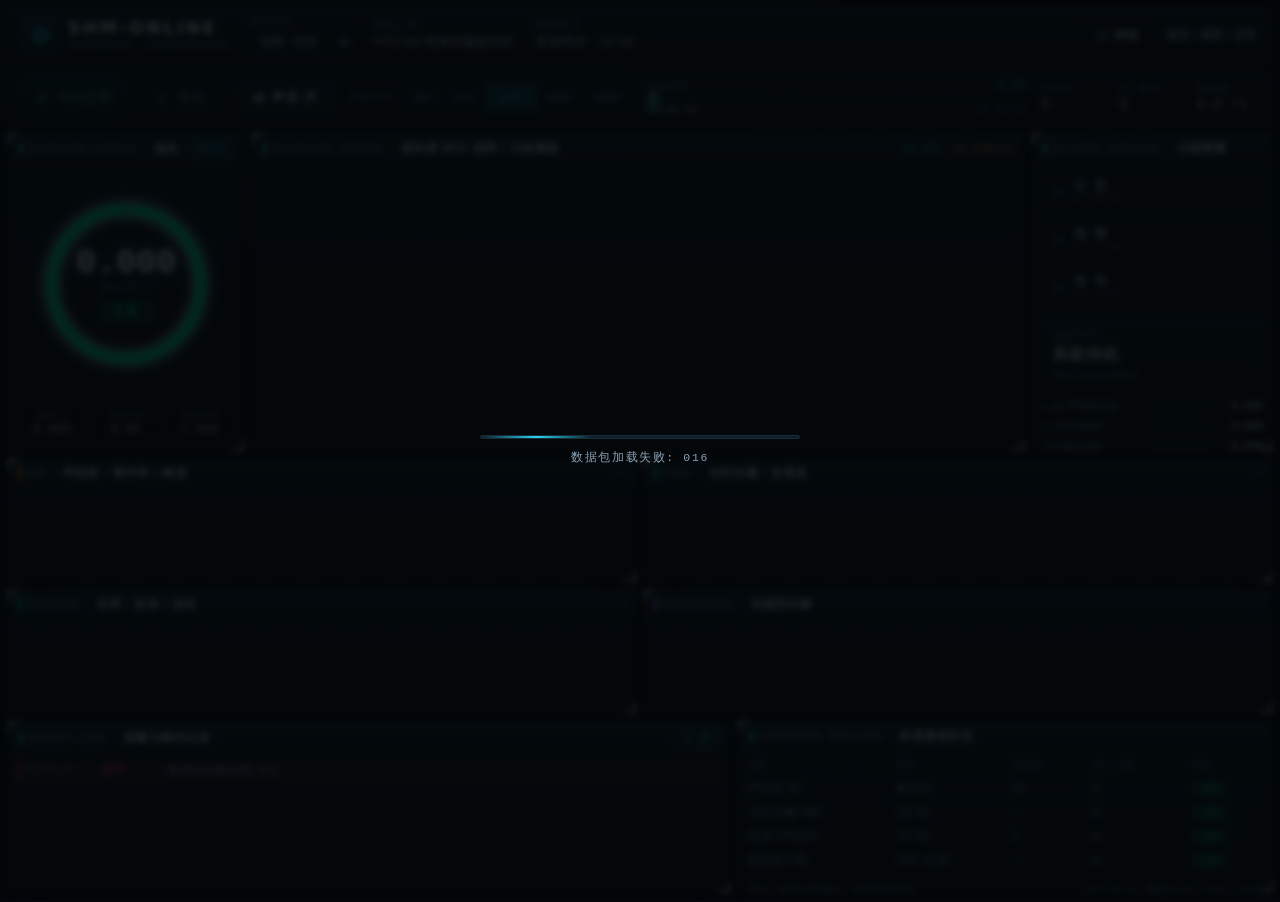
==== dashboard/index.html @ 96662de0 "update" ====
<!DOCTYPE html>
<html lang="zh-CN">
<head>
<meta charset="UTF-8">
<meta name="viewport" content="width=device-width, initial-scale=1.0">
<title>SHM-ONLINE · 疲劳机多源在线损伤监测平台</title>
<link rel="stylesheet" href="assets/dashboard.css">
</head>
<body>
<div class="app">

  <!-- ======================= 顶栏 ======================= -->
  <header class="topbar">
    <div class="brand">
      <div class="brand-mark"><span></span></div>
      <div class="brand-text">
        <b>SHM-ONLINE</b>
        <i>结构健康监测 · 在线损伤评估系统</i>
      </div>
    </div>

    <div class="topbar-center">
      <div class="equip">
        <label>被测试件</label>
        <select id="gidSel"></select>
      </div>
      <div class="equip">
        <label>试验台架</label>
        <div class="equip-val">HYD-04 电液伺服疲劳机</div>
      </div>
      <div class="equip">
        <label>采集模式</label>
        <div class="equip-val">多源同步 · 10&nbsp;Hz</div>
      </div>
    </div>

    <div class="topbar-right">
      <div class="sys-state" id="sysState">
        <span class="dot"></span><b id="sysStateText">待机</b>
      </div>
      <div class="clock" id="clock">--:--:--</div>
    </div>
  </header>

  <!-- ======================= 控制条 ======================= -->
  <div class="controlbar">
    <button id="btnRun" class="btn btn-run" disabled>
      <span class="ico ico-run"></span><b>开始监测</b>
    </button>
    <button id="btnReset" class="btn btn-ghost" disabled>
      <span class="ico ico-reset"></span>复位
    </button>
    <button id="btnSound" class="btn btn-ghost" title="报警提示音">
      <span class="ico ico-snd"></span><b id="sndText">声音 开</b>
    </button>

    <div class="speed">
      <label>回放倍率</label>
      <div class="seg" id="speedSeg">
        <button data-sp="30">30×</button>
        <button data-sp="60">60×</button>
        <button data-sp="120" class="on">120×</button>
        <button data-sp="300">300×</button>
        <button data-sp="600">600×</button>
      </div>
    </div>

    <div class="timeline">
      <div class="tl-head">
        <span>试验进程</span>
        <b id="tlPct">0.0%</b>
      </div>
      <input id="seek" type="range" min="0" max="1000" value="0" step="1" disabled>
      <div class="tl-foot">
        <span id="tNow">00:00:00</span>
        <span id="tTotal">/ 00:00:00</span>
      </div>
    </div>

    <div class="readouts">
      <div class="ro"><label>采样点</label><b id="roIdx">0</b></div>
      <div class="ro"><label>AE 事件</label><b id="roAe">0</b></div>
      <div class="ro"><label>数据帧</label><b id="roRate">0.0 /s</b></div>
    </div>
  </div>

  <!-- ======================= 主区 ======================= -->
  <main class="mainrow">

    <!-- 损伤度仪表 -->
    <section class="panel gauge-panel">
      <div class="phead">
        <div class="ptitle"><i></i>DAMAGE INDEX<b>损伤度 D(t)</b></div>
        <div class="ptag" id="gaugeTag">IDLE</div>
      </div>
      <div class="gauge-wrap">
        <svg class="gauge" viewBox="0 0 200 200">
          <circle class="g-ticks" cx="100" cy="100" r="90"></circle>
          <circle class="g-bg" cx="100" cy="100" r="76"></circle>
          <circle class="g-fg" id="gaugeArc" cx="100" cy="100" r="76"
                  transform="rotate(-90 100 100)"></circle>
          <circle class="g-mark" id="gaugeMark25" cx="100" cy="100" r="76"
                  transform="rotate(-90 100 100)"></circle>
          <circle class="g-mark" id="gaugeMark55" cx="100" cy="100" r="76"
                  transform="rotate(-90 100 100)"></circle>
          <circle class="g-mark" id="gaugeMark85" cx="100" cy="100" r="76"
                  transform="rotate(-90 100 100)"></circle>
        </svg>
        <div class="gauge-mid">
          <div class="g-val" id="dVal">0.000</div>
          <div class="g-unit">损伤度 D</div>
          <div class="g-badge" id="dBadge">正常</div>
        </div>
      </div>
      <div class="gauge-foot">
        <div class="gf"><label>峰值 D</label><b id="dMax">0.000</b></div>
        <div class="gf"><label>寿命进度</label><b id="dLife">0.0%</b></div>
        <div class="gf"><label>剩余裕度</label><b id="dMargin">1.000</b></div>
      </div>
    </section>

    <!-- 主趋势 -->
    <section class="panel trend-panel">
      <div class="phead">
        <div class="ptitle"><i></i>DAMAGE TREND<b>损伤度 D(t) 趋势 / 分级阈值</b></div>
        <div class="legend">
          <span class="lg lg-d"><i></i>D(t)</span>
          <span class="lg lg-r"><i></i>证据 risk</span>
          <span class="lg lg-b2" id="lgB2" style="display:none"><i></i>b2 扩展参考</span>
          <span class="lg lg-b3" id="lgB3" style="display:none"><i></i>b3 断裂锚</span>
        </div>
      </div>
      <canvas id="cvTrend"></canvas>
    </section>

    <!-- 分级预警 -->
    <section class="panel level-panel">
      <div class="phead">
        <div class="ptitle"><i></i>ALARM STAGES<b>分级预警</b></div>
      </div>
      <div class="lamps">
        <div class="lamp" data-lv="1">
          <span class="lp lp1"></span>
          <div class="lt"><b>注 意</b><i>D ≥ 0.25</i></div>
          <div class="lv-time" id="tLv1">--</div>
        </div>
        <div class="lamp" data-lv="2">
          <span class="lp lp2"></span>
          <div class="lt"><b>预 警</b><i>D ≥ 0.55</i></div>
          <div class="lv-time" id="tLv2">--</div>
        </div>
        <div class="lamp" data-lv="3">
          <span class="lp lp3"></span>
          <div class="lt"><b>临 危</b><i>D ≥ 0.85</i></div>
          <div class="lv-time" id="tLv3">--</div>
        </div>
      </div>
      <div class="verdict">
        <label>综合判定</label>
        <div class="verdict-val" id="verdict">系统待机</div>
        <div class="verdict-sub" id="verdictSub">等待开始监测指令</div>
      </div>
      <div class="bars">
        <div class="bar-row">
          <span>e_ae 声发射证据</span>
          <div class="bar"><i id="barAE"></i></div><b id="valAE">0.000</b>
        </div>
        <div class="bar-row">
          <span>e_st 应变辅证</span>
          <div class="bar"><i id="barST" class="warn"></i></div><b id="valST">0.000</b>
        </div>
        <div class="bar-row">
          <span>risk 融合风险</span>
          <div class="bar"><i id="barRK" class="risk"></i></div><b id="valRK">0.000</b>
        </div>
      </div>
    </section>
  </main>

  <!-- ======================= 多源子面板 ======================= -->
  <section class="subrow">
    <div class="panel chan">
      <div class="phead">
        <div class="ptitle"><i class="c-ae"></i>AE<b>声发射 · 事件率 / 峰值</b></div>
        <div class="chan-val" id="vAE">—</div>
      </div>
      <canvas id="cvAE"></canvas>
    </div>
    <div class="panel chan">
      <div class="phead">
        <div class="ptitle"><i class="c-fo"></i>FBG<b>光纤光栅 · 多通道</b></div>
        <div class="chan-val" id="vFO">—</div>
      </div>
      <canvas id="cvFO"></canvas>
    </div>
    <div class="panel chan">
      <div class="phead">
        <div class="ptitle"><i class="c-st"></i>STRAIN<b>应变 · 波形 / 波动</b></div>
        <div class="chan-val" id="vST">—</div>
      </div>
      <canvas id="cvST"></canvas>
    </div>
    <div class="panel chan">
      <div class="phead">
        <div class="ptitle"><i class="c-ev"></i>EVIDENCE<b>证据层分解</b></div>
        <div class="chan-val" id="vEV">—</div>
      </div>
      <canvas id="cvEV"></canvas>
    </div>
  </section>

  <!-- ======================= 底栏 ======================= -->
  <section class="bottomrow">
    <div class="panel log-panel">
      <div class="phead">
        <div class="ptitle"><i></i>EVENT LOG<b>报警与事件记录</b></div>
        <div class="ptag" id="logCount">0 条</div>
      </div>
      <div class="log-list" id="logList">
        <div class="log-empty">— 暂无记录 —</div>
      </div>
    </div>

    <div class="panel health-panel">
      <div class="phead">
        <div class="ptitle"><i></i>CHANNEL HEALTH<b>多源通道状态</b></div>
      </div>
      <table class="health">
        <thead>
          <tr><th>通道</th><th>采样</th><th>通道数</th><th>累计点数</th><th>状态</th></tr>
        </thead>
        <tbody>
          <tr id="hAE"><td>声发射 AE</td><td>事件流</td><td>25</td><td class="n" id="hAEn">0</td>
              <td><span class="st ok">在线</span></td></tr>
          <tr id="hFO"><td>光纤光栅 FBG</td><td>10 Hz</td><td id="hFOc">—</td><td class="n" id="hFOn">0</td>
              <td><span class="st ok" id="hFOs">在线</span></td></tr>
          <tr id="hST"><td>应变 STRAIN</td><td>10 Hz</td><td>1</td><td class="n" id="hSTn">0</td>
              <td><span class="st ok">在线</span></td></tr>
          <tr id="hDI"><td>损伤度引擎</td><td>500 点/块</td><td>—</td><td class="n" id="hDIn">0</td>
              <td><span class="st ok" id="hDIs">在线</span></td></tr>
        </tbody>
      </table>
      <div class="health-foot">
        <span>算法：多源证据融合 · 在线因果流式</span>
        <span id="algoInfo">D ∈ [0,1] · 阈值 0.25 / 0.55 / 0.85</span>
      </div>
    </div>
  </section>

  <div class="boot" id="boot">
    <div class="boot-box">
      <div class="boot-bar"><i></i></div>
      <div class="boot-text" id="bootText">正在加载数据包 …</div>
    </div>
  </div>
</div>

<script src="data/index.js"></script>
<script src="assets/dashboard.js"></script>
</body>
</html>
---- dashboard/assets/dashboard.css ----
/* ============================================================
   SHM-ONLINE · 疲劳机多源在线损伤监测看板
   工业化深色主题  (纯自研 CSS, 无外部依赖)
   ============================================================ */

:root{
  --bg0:#05080c;
  --bg1:#0a1017;
  --panel:#0c151d;
  --panel2:#0a1119;
  --line:#1a2b3a;
  --line2:#132029;
  --txt:#c6d6e2;
  --txt2:#8ba3b7;
  --dim:#5b7288;
  --cyan:#25d4f0;
  --blue:#2f7fe0;
  --ok:#00e39a;
  --notice:#ffc93c;
  --warn:#ff8a1f;
  --crit:#ff3b47;
  --mono:"Cascadia Mono","Consolas","SFMono-Regular",ui-monospace,monospace;
}

*{box-sizing:border-box;margin:0;padding:0}
html,body{height:100%}
body{
  background:var(--bg0);
  color:var(--txt);
  font-family:"Segoe UI","Microsoft YaHei",system-ui,sans-serif;
  font-size:13px;
  overflow:hidden;
  -webkit-font-smoothing:antialiased;
}
.app{
  position:relative;height:100vh;width:100vw;
  padding:8px;gap:8px;
  display:grid;
  grid-template-rows:auto auto minmax(210px,1.15fr) minmax(150px,0.92fr) minmax(112px,0.62fr);
  background:
    radial-gradient(1200px 600px at 20% -10%, rgba(37,212,240,.07), transparent 60%),
    radial-gradient(900px 500px at 100% 110%, rgba(47,127,224,.07), transparent 60%),
    linear-gradient(180deg,#06090d 0%, #04070a 100%);
}
.app::before{
  content:"";position:absolute;inset:0;pointer-events:none;z-index:0;
  background-image:linear-gradient(rgba(37,212,240,.028) 1px,transparent 1px),
                   linear-gradient(90deg,rgba(37,212,240,.028) 1px,transparent 1px);
  background-size:44px 44px;
  mask-image:radial-gradient(circle at 50% 40%,#000 40%,transparent 100%);
}
.app > *{position:relative;z-index:1}

/* ===================== 通用面板 ===================== */
.panel{
  position:relative;
  background:linear-gradient(180deg, rgba(14,24,33,.94), rgba(9,16,22,.94));
  border:1px solid var(--line);
  border-radius:3px;
  display:flex;flex-direction:column;
  min-height:0;min-width:0;
  box-shadow:0 0 0 1px rgba(0,0,0,.5) inset, 0 6px 18px -12px rgba(0,0,0,.9);
}
.panel::before,.panel::after{
  content:"";position:absolute;width:9px;height:9px;pointer-events:none;
  border-color:rgba(37,212,240,.55);
}
.panel::before{top:-1px;left:-1px;border-top:2px solid;border-left:2px solid}
.panel::after{bottom:-1px;right:-1px;border-bottom:2px solid;border-right:2px solid}

.phead{
  flex:0 0 auto;display:flex;align-items:center;gap:10px;
  padding:7px 10px 6px;
  border-bottom:1px solid var(--line2);
  background:linear-gradient(180deg, rgba(37,212,240,.055), transparent);
}
.ptitle{display:flex;align-items:center;gap:7px;font-size:10.5px;letter-spacing:.13em;
  color:var(--dim);text-transform:uppercase;font-weight:600;white-space:nowrap;overflow:hidden}
.ptitle b{color:var(--txt);font-weight:600;letter-spacing:.02em;text-transform:none;font-size:11.5px;
  border-left:1px solid var(--line);padding-left:7px;margin-left:2px}
.ptitle i{width:3px;height:12px;background:var(--cyan);box-shadow:0 0 8px var(--cyan);flex:0 0 auto}
.ptitle i.c-ae{background:#ff8a1f;box-shadow:0 0 8px #ff8a1f}
.ptitle i.c-fo{background:#25d4f0;box-shadow:0 0 8px #25d4f0}
.ptitle i.c-st{background:#00e39a;box-shadow:0 0 8px #00e39a}
.ptitle i.c-ev{background:#b07cff;box-shadow:0 0 8px #b07cff}
.ptag{
  margin-left:auto;font-family:var(--mono);font-size:10px;letter-spacing:.1em;
  color:var(--cyan);border:1px solid rgba(37,212,240,.35);
  background:rgba(37,212,240,.07);padding:1.5px 7px;border-radius:2px;white-space:nowrap;
}

/* ===================== 顶栏 ===================== */
.topbar{
  display:flex;align-items:center;gap:18px;
  padding:0 14px;height:54px;
  background:linear-gradient(180deg, rgba(16,28,38,.96), rgba(8,14,20,.96));
  border:1px solid var(--line);border-radius:3px;
  box-shadow:0 1px 0 rgba(37,212,240,.13) inset;
}
.brand{display:flex;align-items:center;gap:11px;flex:0 0 auto}
.brand-mark{
  width:34px;height:34px;border:1px solid rgba(37,212,240,.45);border-radius:3px;
  display:grid;place-items:center;position:relative;
  background:radial-gradient(circle at 50% 50%, rgba(37,212,240,.22), transparent 70%);
}
.brand-mark span{
  width:13px;height:13px;border:2px solid var(--cyan);border-radius:50%;
  box-shadow:0 0 10px var(--cyan);animation:pulse 2.4s ease-in-out infinite;
}
@keyframes pulse{0%,100%{opacity:1;transform:scale(1)}50%{opacity:.45;transform:scale(.82)}}
.brand-text{display:flex;flex-direction:column;line-height:1.25}
.brand-text b{font-size:17px;letter-spacing:.16em;color:#eaf6ff;font-weight:600}
.brand-text i{font-style:normal;font-size:10px;letter-spacing:.08em;color:var(--dim)}

.topbar-center{display:flex;gap:20px;align-items:center;flex:1;min-width:0;overflow:hidden}
.equip{display:flex;flex-direction:column;gap:2px;min-width:0}
.equip label{font-size:9.5px;letter-spacing:.12em;color:var(--dim);text-transform:uppercase}
.equip-val{font-size:12.5px;color:var(--txt);white-space:nowrap}
#gidSel{
  background:#0b1620;color:#eaf6ff;border:1px solid var(--line);
  font-family:var(--mono);font-size:13px;padding:3px 6px;border-radius:2px;outline:none;min-width:104px;
}
#gidSel:focus{border-color:var(--cyan);box-shadow:0 0 0 2px rgba(37,212,240,.14)}

.topbar-right{margin-left:auto;display:flex;align-items:center;gap:16px;flex:0 0 auto}
.sys-state{display:flex;align-items:center;gap:7px;font-size:12px;color:var(--txt2);
  border:1px solid var(--line);padding:4px 11px;border-radius:2px;background:rgba(0,0,0,.25)}
.sys-state .dot{width:9px;height:9px;border-radius:50%;background:#4a5b6a;box-shadow:0 0 7px #4a5b6a}
.sys-state b{color:var(--txt);letter-spacing:.04em}
.sys-state.run .dot{background:var(--ok);box-shadow:0 0 9px var(--ok);animation:pulse 1.5s infinite}
.sys-state.run b{color:var(--ok)}
.sys-state.pause .dot{background:var(--notice);box-shadow:0 0 9px var(--notice)}
.sys-state.pause b{color:var(--notice)}
.sys-state.alarm .dot{background:var(--crit);box-shadow:0 0 10px var(--crit);animation:pulse .7s infinite}
.sys-state.alarm b{color:var(--crit)}
.clock{font-family:var(--mono);font-size:17px;color:#dff2ff;letter-spacing:.06em;
  text-shadow:0 0 12px rgba(37,212,240,.35)}

/* ===================== 控制条 ===================== */
.controlbar{
  display:flex;align-items:center;gap:14px;
  padding:8px 12px;
  background:linear-gradient(180deg, rgba(13,22,30,.95), rgba(8,14,20,.95));
  border:1px solid var(--line);border-radius:3px;
}
.btn{
  display:flex;align-items:center;gap:8px;
  padding:8px 16px;border-radius:3px;cursor:pointer;
  font-family:inherit;font-size:13px;font-weight:600;letter-spacing:.04em;
  border:1px solid var(--line);background:#101c26;color:var(--txt);
  transition:.15s;white-space:nowrap;
}
.btn:disabled{opacity:.42;cursor:not-allowed}
.btn:not(:disabled):hover{background:#162633;border-color:#2b4a5e}
.btn-run{background:linear-gradient(180deg,#0c3a33,#08251f);border-color:#0e7a63;color:#7effd9;
  box-shadow:0 0 14px -4px rgba(0,227,154,.5)}
.btn-run:not(:disabled):hover{background:linear-gradient(180deg,#0f4c42,#0a2f28);border-color:#16a184}
.btn-run.playing{background:linear-gradient(180deg,#4a2c06,#2b1904);border-color:#c96b0a;color:#ffc98a;
  box-shadow:0 0 14px -4px rgba(255,138,31,.6)}
.ico{width:11px;height:12px;display:block;position:relative;flex:0 0 auto}
.ico-run::before{content:"";position:absolute;left:1px;top:0;
  border-left:10px solid currentColor;border-top:6px solid transparent;border-bottom:6px solid transparent}
.btn-run.playing .ico-run::before{
  border:none;left:1px;top:0;width:3.5px;height:12px;background:currentColor;box-shadow:5px 0 0 currentColor}
.ico-reset::before{content:"";position:absolute;inset:0;border:2px solid currentColor;border-radius:50%;
  border-right-color:transparent}
.ico-snd::before{content:"";position:absolute;left:0;top:3px;width:4px;height:6px;background:currentColor}
.ico-snd::after{content:"";position:absolute;left:4px;top:0;border-right:6px solid currentColor;
  border-top:6px solid transparent;border-bottom:6px solid transparent}

.speed{display:flex;align-items:center;gap:9px}
.speed label{font-size:10px;letter-spacing:.12em;color:var(--dim);text-transform:uppercase}
.seg{display:flex;border:1px solid var(--line);border-radius:3px;overflow:hidden}
.seg button{
  background:#0c1620;color:var(--txt2);border:none;border-right:1px solid var(--line2);
  font-family:var(--mono);font-size:11.5px;padding:6px 10px;cursor:pointer;transition:.12s;
}
.seg button:last-child{border-right:none}
.seg button:hover{background:#16242f;color:var(--txt)}
.seg button.on{background:rgba(37,212,240,.16);color:var(--cyan);box-shadow:0 0 10px -3px var(--cyan) inset}

.timeline{flex:1;min-width:160px;display:flex;flex-direction:column;gap:3px}
.tl-head,.tl-foot{display:flex;justify-content:space-between;font-size:10px;color:var(--dim);
  letter-spacing:.08em;text-transform:uppercase}
.tl-head b{font-family:var(--mono);color:var(--cyan);font-size:11px}
.tl-foot span{font-family:var(--mono);letter-spacing:.04em}
.tl-foot #tNow{color:var(--txt)}
#seek{
  -webkit-appearance:none;appearance:none;width:100%;height:6px;border-radius:3px;outline:none;
  background:linear-gradient(90deg,var(--cyan) 0%,var(--cyan) 0%,#132029 0%,#132029 100%);
  cursor:pointer;
}
#seek:disabled{cursor:not-allowed;opacity:.5}
#seek::-webkit-slider-thumb{
  -webkit-appearance:none;width:13px;height:17px;border-radius:2px;
  background:linear-gradient(180deg,#9fe9f8,#25d4f0);border:1px solid #0b1a22;
  box-shadow:0 0 9px rgba(37,212,240,.75);cursor:pointer;
}
#seek::-moz-range-thumb{width:12px;height:16px;border-radius:2px;background:#25d4f0;border:1px solid #0b1a22}

.readouts{display:flex;gap:16px;flex:0 0 auto}
.ro{display:flex;flex-direction:column;gap:1px;min-width:62px}
.ro label{font-size:9.5px;letter-spacing:.11em;color:var(--dim);text-transform:uppercase}
.ro b{font-family:var(--mono);font-size:14px;color:var(--txt);font-weight:500}

/* ===================== 主区 ===================== */
.mainrow{display:grid;grid-template-columns:274px minmax(0,1fr) 268px;gap:8px;min-height:0}

/* --- 仪表 --- */
.gauge-panel{padding-bottom:8px}
.gauge-wrap{position:relative;flex:1;display:grid;place-items:center;min-height:0;padding:4px 10px}
.gauge{width:100%;height:100%;max-height:196px;overflow:visible}
.g-ticks{fill:none;stroke:rgba(37,212,240,.22);stroke-width:5;stroke-dasharray:2 7}
.g-bg{fill:none;stroke:#122029;stroke-width:13}
.g-fg{fill:none;stroke:var(--ok);stroke-width:13;stroke-linecap:butt;
  transition:stroke .3s, stroke-dashoffset .18s linear;
  filter:drop-shadow(0 0 6px currentColor)}
.g-mark{fill:none;stroke:#5b7288;stroke-width:17;stroke-dasharray:1.6 477.5}
.gauge-mid{position:absolute;display:flex;flex-direction:column;align-items:center;gap:1px}
.g-val{font-family:var(--mono);font-size:41px;line-height:1;color:#eafcff;font-weight:600;
  text-shadow:0 0 22px rgba(37,212,240,.45);letter-spacing:-.01em}
.g-unit{font-size:10px;letter-spacing:.2em;color:var(--dim);text-transform:uppercase}
.g-badge{
  margin-top:5px;font-size:11.5px;letter-spacing:.16em;padding:2px 12px;border-radius:2px;
  border:1px solid rgba(0,227,154,.5);color:var(--ok);background:rgba(0,227,154,.1);font-weight:600;
}
.gauge-foot{display:grid;grid-template-columns:repeat(3,1fr);gap:4px;padding:0 8px}
.gf{display:flex;flex-direction:column;align-items:center;gap:1px;
  border:1px solid var(--line2);border-radius:2px;padding:4px 2px;background:rgba(0,0,0,.22)}
.gf label{font-size:9px;letter-spacing:.08em;color:var(--dim)}
.gf b{font-family:var(--mono);font-size:12.5px;color:var(--txt);font-weight:500}

/* --- 趋势 --- */
.trend-panel{min-width:0}
#cvTrend{flex:1;width:100%;min-height:0;display:block}
.legend{margin-left:auto;display:flex;gap:11px;flex-wrap:wrap}
.lg{display:flex;align-items:center;gap:5px;font-size:10px;color:var(--txt2);white-space:nowrap}
.lg i{width:14px;height:2px;background:currentColor;display:block}
.lg-d{color:#25d4f0}.lg-r{color:#ff8a1f}
.lg-b2{color:#b07cff}.lg-b3{color:#ff3b47}
.lg-b2 i,.lg-b3 i{height:0;border-top:2px dashed currentColor;background:none}

/* --- 分级 --- */
.level-panel{gap:0}
.lamps{display:flex;flex-direction:column;gap:5px;padding:8px}
.lamp{display:flex;align-items:center;gap:9px;padding:6px 9px;border:1px solid var(--line2);
  border-radius:2px;background:rgba(0,0,0,.24);transition:.25s}
.lp{width:14px;height:14px;border-radius:50%;background:#1a2a35;border:1px solid #24384a;
  flex:0 0 auto;transition:.25s}
.lamp .lt{display:flex;flex-direction:column;line-height:1.3}
.lamp .lt b{font-size:12.5px;letter-spacing:.1em;color:var(--txt2)}
.lamp .lt i{font-style:normal;font-size:9.5px;color:var(--dim);font-family:var(--mono)}
.lamp .lv-time{margin-left:auto;font-family:var(--mono);font-size:10.5px;color:var(--dim)}
.lamp.on[data-lv="1"]{border-color:rgba(255,201,60,.55);background:rgba(255,201,60,.07)}
.lamp.on[data-lv="1"] .lp{background:var(--notice);box-shadow:0 0 12px var(--notice);border-color:var(--notice)}
.lamp.on[data-lv="1"] .lt b{color:var(--notice)}
.lamp.on[data-lv="2"]{border-color:rgba(255,138,31,.6);background:rgba(255,138,31,.08)}
.lamp.on[data-lv="2"] .lp{background:var(--warn);box-shadow:0 0 12px var(--warn);border-color:var(--warn)}
.lamp.on[data-lv="2"] .lt b{color:var(--warn)}
.lamp.on[data-lv="3"]{border-color:rgba(255,59,71,.65);background:rgba(255,59,71,.09)}
.lamp.on[data-lv="3"] .lp{background:var(--crit);box-shadow:0 0 14px var(--crit);border-color:var(--crit);
  animation:pulse .8s infinite}
.lamp.on[data-lv="3"] .lt b{color:var(--crit)}
.lamp.on .lv-time{color:var(--txt)}

.verdict{margin:0 8px 8px;padding:8px 10px;border:1px solid var(--line);border-radius:2px;
  background:linear-gradient(180deg, rgba(37,212,240,.05), rgba(0,0,0,.2))}
.verdict label{font-size:9.5px;letter-spacing:.14em;color:var(--dim);text-transform:uppercase}
.verdict-val{font-size:16px;font-weight:600;color:var(--txt);margin-top:3px;letter-spacing:.06em}
.verdict-sub{font-size:10.5px;color:var(--dim);margin-top:2px;line-height:1.4}

.bars{padding:0 8px 9px;display:flex;flex-direction:column;gap:6px;margin-top:auto}
.bar-row{display:grid;grid-template-columns:98px 1fr 42px;align-items:center;gap:7px}
.bar-row span{font-size:10px;color:var(--txt2);white-space:nowrap}
.bar-row b{font-family:var(--mono);font-size:10.5px;color:var(--txt);text-align:right}
.bar{height:6px;background:#101c26;border-radius:3px;overflow:hidden;border:1px solid #16242f}
.bar i{display:block;height:100%;width:0;background:var(--cyan);box-shadow:0 0 8px var(--cyan);
  transition:width .15s linear}
.bar i.warn{background:var(--ok);box-shadow:0 0 8px var(--ok)}
.bar i.risk{background:var(--warn);box-shadow:0 0 8px var(--warn)}

/* ===================== 子面板 ===================== */
.subrow{display:grid;grid-template-columns:repeat(4,minmax(0,1fr));gap:8px;min-height:0}
.chan .phead{padding:6px 9px 5px}
.chan canvas{flex:1;width:100%;min-height:0;display:block}
.chan-val{margin-left:auto;font-family:var(--mono);font-size:12px;color:var(--cyan);
  text-shadow:0 0 10px rgba(37,212,240,.35);white-space:nowrap}

/* ===================== 底栏 ===================== */
.bottomrow{display:grid;grid-template-columns:minmax(0,1.35fr) minmax(0,1fr);gap:8px;min-height:0}
.log-list{flex:1;overflow-y:auto;padding:5px 8px;font-size:11.5px;min-height:0}
.log-list::-webkit-scrollbar{width:8px}
.log-list::-webkit-scrollbar-thumb{background:#1e3242;border-radius:4px}
.log-list::-webkit-scrollbar-track{background:#0a1119}
.log-empty{color:var(--dim);text-align:center;padding:16px;font-size:11px;letter-spacing:.1em}
.log-row{display:grid;grid-template-columns:70px 58px 1fr;gap:8px;padding:3.5px 5px;border-radius:2px;
  border-left:2px solid transparent;font-family:var(--mono);animation:slideIn .25s ease-out}
@keyframes slideIn{from{opacity:0;transform:translateY(-4px)}to{opacity:1;transform:none}}
.log-row .lt{color:var(--dim);font-size:10.5px}
.log-row .ll{font-size:10.5px;font-weight:600;letter-spacing:.06em}
.log-row .lm{color:var(--txt2);font-family:"Segoe UI","Microsoft YaHei",sans-serif;font-size:11.5px}
.log-row.l1{border-left-color:var(--notice);background:rgba(255,201,60,.055)}
.log-row.l1 .ll{color:var(--notice)}
.log-row.l2{border-left-color:var(--warn);background:rgba(255,138,31,.065)}
.log-row.l2 .ll{color:var(--warn)}
.log-row.l3{border-left-color:var(--crit);background:rgba(255,59,71,.085)}
.log-row.l3 .ll{color:var(--crit)}
.log-row.l0{border-left-color:#2a4152}
.log-row.l0 .ll{color:var(--cyan)}

.health{width:100%;border-collapse:collapse;font-size:11.5px;margin:6px 0}
.health th{font-size:9.5px;letter-spacing:.1em;text-transform:uppercase;color:var(--dim);
  font-weight:500;text-align:left;padding:2px 9px 4px;border-bottom:1px solid var(--line2)}
.health td{padding:4px 9px;border-bottom:1px solid rgba(26,43,58,.5);color:var(--txt2)}
.health td.n{font-family:var(--mono);color:var(--txt)}
.health tr:last-child td{border-bottom:none}
.st{font-size:10px;padding:1px 7px;border-radius:2px;letter-spacing:.06em}
.st.ok{color:var(--ok);background:rgba(0,227,154,.1);border:1px solid rgba(0,227,154,.35)}
.st.off{color:var(--dim);background:rgba(91,114,136,.1);border:1px solid rgba(91,114,136,.3)}
.health-foot{display:flex;justify-content:space-between;gap:10px;padding:5px 9px;margin-top:auto;
  border-top:1px solid var(--line2);font-size:9.5px;color:var(--dim);letter-spacing:.05em;flex-wrap:wrap}

/* ===================== 启动遮罩 ===================== */
.boot{position:fixed;inset:0;z-index:50;display:grid;place-items:center;
  background:rgba(3,6,9,.86);backdrop-filter:blur(3px);transition:opacity .35s}
.boot.hide{opacity:0;pointer-events:none}
.boot-box{width:320px;display:flex;flex-direction:column;gap:11px;align-items:center}
.boot-bar{width:100%;height:4px;background:#101c26;border-radius:2px;overflow:hidden;border:1px solid #1a2b3a}
.boot-bar i{display:block;height:100%;width:35%;background:linear-gradient(90deg,transparent,var(--cyan),transparent);
  animation:scan 1.1s linear infinite}
@keyframes scan{0%{transform:translateX(-100%)}100%{transform:translateX(320%)}}
.boot-text{font-size:11.5px;color:var(--txt2);letter-spacing:.14em;font-family:var(--mono)}

/* ===================== 响应式 ===================== */
@media (max-width:1400px){
  .mainrow{grid-template-columns:236px minmax(0,1fr) 240px}
  .subrow{grid-template-columns:repeat(2,minmax(0,1fr))}
  .g-val{font-size:34px}
}
@media (max-width:980px){
  .topbar-center{display:none}
  .mainrow{grid-template-columns:minmax(0,1fr)}
  .readouts{display:none}
}
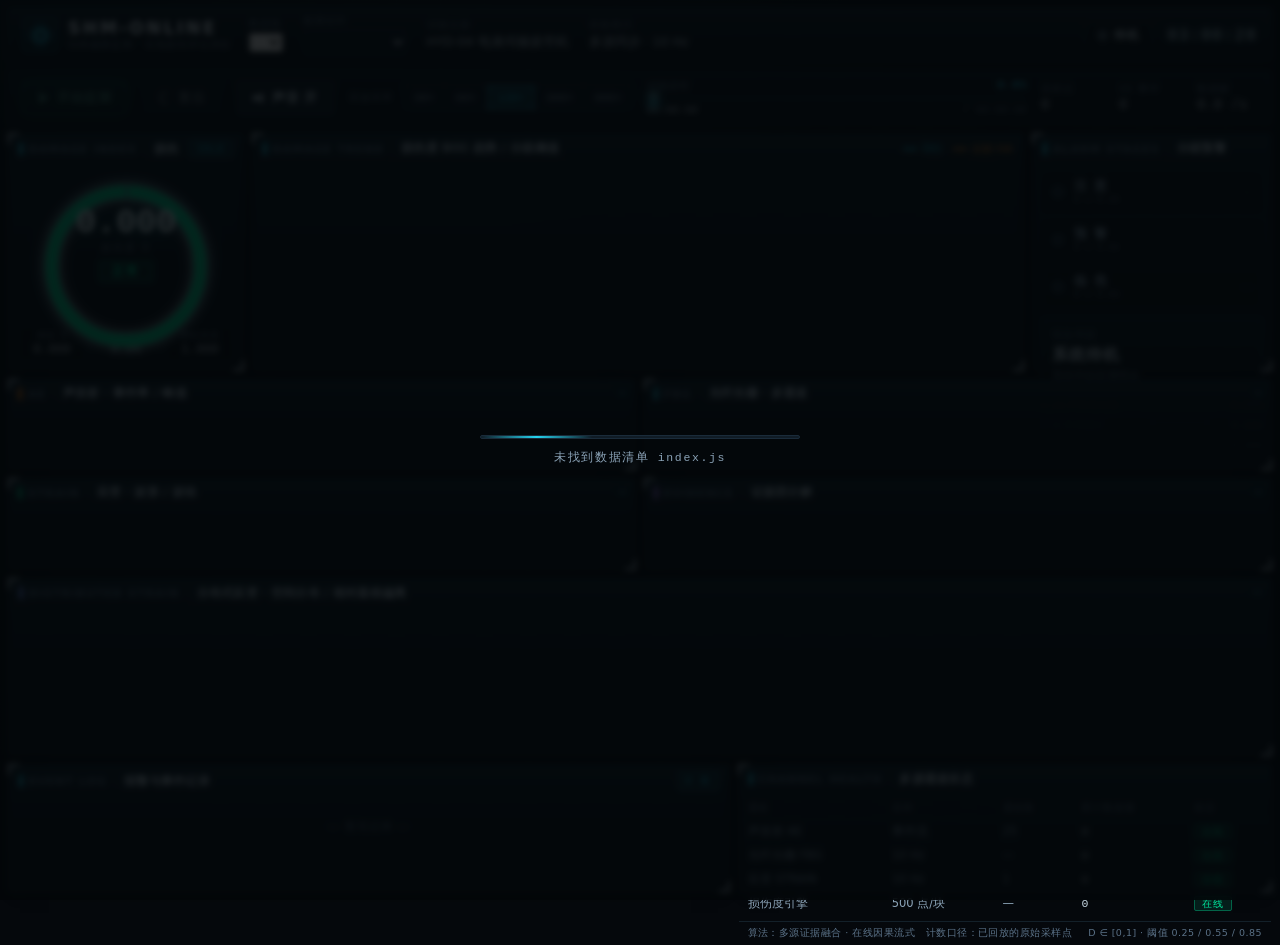
==== commit 0f91bd30: "新加一组可视化" ====
--- a/dashboard/index.html
+++ b/dashboard/index.html
@@ -21,16 +21,20 @@
 
     <div class="topbar-center">
       <div class="equip">
+        <label>数据集</label>
+        <select id="dsSel"></select>
+      </div>
+      <div class="equip">
         <label>被测试件</label>
         <select id="gidSel"></select>
       </div>
       <div class="equip">
         <label>试验台架</label>
-        <div class="equip-val">HYD-04 电液伺服疲劳机</div>
+        <div class="equip-val" id="equipRig">HYD-04 电液伺服疲劳机</div>
       </div>
       <div class="equip">
         <label>采集模式</label>
-        <div class="equip-val">多源同步 · 10&nbsp;Hz</div>
+        <div class="equip-val" id="equipMode">多源同步 · 10&nbsp;Hz</div>
       </div>
     </div>
 
@@ -128,6 +132,8 @@
           <span class="lg lg-r"><i></i>证据 risk</span>
           <span class="lg lg-b2" id="lgB2" style="display:none"><i></i>b2 扩展参考</span>
           <span class="lg lg-b3" id="lgB3" style="display:none"><i></i>b3 断裂锚</span>
+          <span class="lg lg-c0" id="lgC0" style="display:none"><i></i>c0 基线终点</span>
+          <span class="lg lg-rf" id="lgRef" style="display:none"><i></i>论文检测点</span>
         </div>
       </div>
       <canvas id="cvTrend"></canvas>
@@ -181,21 +187,21 @@
   <section class="subrow">
     <div class="panel chan">
       <div class="phead">
-        <div class="ptitle"><i class="c-ae"></i>AE<b>声发射 · 事件率 / 峰值</b></div>
+        <div class="ptitle"><i class="c-ae"></i>AE<b id="tAE">声发射 · 事件率 / 峰值</b></div>
         <div class="chan-val" id="vAE">—</div>
       </div>
       <canvas id="cvAE"></canvas>
     </div>
     <div class="panel chan">
       <div class="phead">
-        <div class="ptitle"><i class="c-fo"></i>FBG<b>光纤光栅 · 多通道</b></div>
+        <div class="ptitle"><i class="c-fo"></i>FBG<b id="tFO">光纤光栅 · 多通道</b></div>
         <div class="chan-val" id="vFO">—</div>
       </div>
       <canvas id="cvFO"></canvas>
     </div>
     <div class="panel chan">
       <div class="phead">
-        <div class="ptitle"><i class="c-st"></i>STRAIN<b>应变 · 波形 / 波动</b></div>
+        <div class="ptitle"><i class="c-st"></i>STRAIN<b id="tST">应变 · 波形 / 波动</b></div>
         <div class="chan-val" id="vST">—</div>
       </div>
       <canvas id="cvST"></canvas>
@@ -206,6 +212,20 @@
         <div class="chan-val" id="vEV">—</div>
       </div>
       <canvas id="cvEV"></canvas>
+    </div>
+  </section>
+
+  <!-- ======================= 分布式应变空间分布 (L1 专有) ======================= -->
+  <section class="dfosrow" id="dfosRow">
+    <div class="panel">
+      <div class="phead">
+        <div class="ptitle"><i class="c-df"></i>DISTRIBUTED STRAIN<b id="tDF">分布式应变 · 空间分布 / 相对基线偏离</b></div>
+        <div class="chan-val" id="vDF">—</div>
+      </div>
+      <div class="dfos-wrap">
+        <canvas id="cvDFHeat"></canvas>
+        <canvas id="cvDFProf"></canvas>
+      </div>
     </div>
   </section>
 
@@ -227,9 +247,9 @@
       </div>
       <table class="health">
         <thead>
-          <tr><th>通道</th><th>采样</th><th>通道数</th><th>累计点数</th><th>状态</th></tr>
+          <tr><th>通道</th><th>采样</th><th>通道数</th><th>累计数据量</th><th>状态</th></tr>
         </thead>
-        <tbody>
+        <tbody id="chanBody">
           <tr id="hAE"><td>声发射 AE</td><td>事件流</td><td>25</td><td class="n" id="hAEn">0</td>
               <td><span class="st ok">在线</span></td></tr>
           <tr id="hFO"><td>光纤光栅 FBG</td><td>10 Hz</td><td id="hFOc">—</td><td class="n" id="hFOn">0</td>
@@ -241,7 +261,7 @@
         </tbody>
       </table>
       <div class="health-foot">
-        <span>算法：多源证据融合 · 在线因果流式</span>
+        <span>算法：多源证据融合 · 在线因果流式　计数口径：已回放的原始采样点</span>
         <span id="algoInfo">D ∈ [0,1] · 阈值 0.25 / 0.55 / 0.85</span>
       </div>
     </div>
@@ -256,6 +276,7 @@
 </div>
 
 <script src="data/index.js"></script>
+<script src="data/index_l1.js"></script>
 <script src="assets/dashboard.js"></script>
 </body>
 </html>
--- a/dashboard/assets/dashboard.css
+++ b/dashboard/assets/dashboard.css
@@ -36,7 +36,7 @@
   position:relative;height:100vh;width:100vw;
   padding:8px;gap:8px;
   display:grid;
-  grid-template-rows:auto auto minmax(210px,1.15fr) minmax(150px,0.92fr) minmax(112px,0.62fr);
+  grid-template-rows:auto auto minmax(210px,1.15fr) minmax(150px,0.92fr) auto minmax(112px,0.62fr);
   background:
     radial-gradient(1200px 600px at 20% -10%, rgba(37,212,240,.07), transparent 60%),
     radial-gradient(900px 500px at 100% 110%, rgba(47,127,224,.07), transparent 60%),
@@ -83,6 +83,7 @@
 .ptitle i.c-fo{background:#25d4f0;box-shadow:0 0 8px #25d4f0}
 .ptitle i.c-st{background:#00e39a;box-shadow:0 0 8px #00e39a}
 .ptitle i.c-ev{background:#b07cff;box-shadow:0 0 8px #b07cff}
+.ptitle i.c-df{background:#7c9dff;box-shadow:0 0 8px #7c9dff}
 .ptag{
   margin-left:auto;font-family:var(--mono);font-size:10px;letter-spacing:.1em;
   color:var(--cyan);border:1px solid rgba(37,212,240,.35);
@@ -238,7 +239,10 @@
 .lg i{width:14px;height:2px;background:currentColor;display:block}
 .lg-d{color:#25d4f0}.lg-r{color:#ff8a1f}
 .lg-b2{color:#b07cff}.lg-b3{color:#ff3b47}
+.lg-c0{color:#00e39a}.lg-rf{color:#96aabe}
 .lg-b2 i,.lg-b3 i{height:0;border-top:2px dashed currentColor;background:none}
+.lg-c0 i{height:0;border-top:2px dotted currentColor;background:none}
+.lg-rf i{height:0;border-top:1px dotted currentColor;background:none}
 
 /* --- 分级 --- */
 .level-panel{gap:0}
@@ -286,6 +290,12 @@
 .chan-val{margin-left:auto;font-family:var(--mono);font-size:12px;color:var(--cyan);
   text-shadow:0 0 10px rgba(37,212,240,.35);white-space:nowrap}
 
+/* ===================== 分布式应变空间分布 (L1) ===================== */
+.dfosrow{display:grid;grid-template-columns:minmax(0,1fr);gap:8px;min-height:0;height:178px}
+.dfos-wrap{flex:1;display:grid;grid-template-columns:1.32fr minmax(0,1fr);gap:10px;
+  padding:6px 8px;min-height:0}
+.dfos-wrap canvas{width:100%;height:100%;display:block;min-height:0}
+
 /* ===================== 底栏 ===================== */
 .bottomrow{display:grid;grid-template-columns:minmax(0,1.35fr) minmax(0,1fr);gap:8px;min-height:0}
 .log-list{flex:1;overflow-y:auto;padding:5px 8px;font-size:11.5px;min-height:0}
@@ -341,4 +351,6 @@
   .topbar-center{display:none}
   .mainrow{grid-template-columns:minmax(0,1fr)}
   .readouts{display:none}
-}
+  .dfosrow{height:210px}
+  .dfos-wrap{grid-template-columns:minmax(0,1fr)}
+}
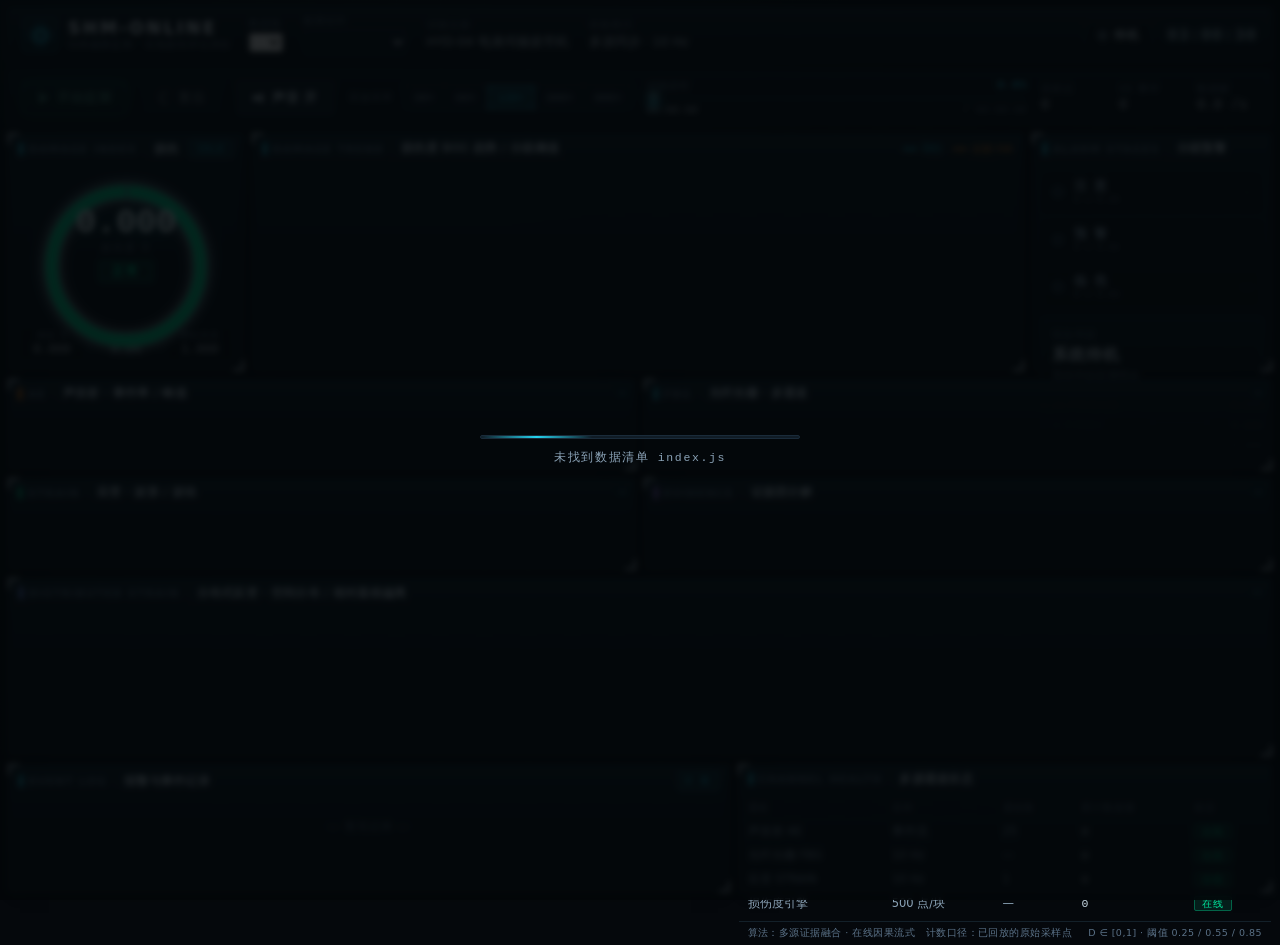
==== commit ee465762: "update" ====
--- a/dashboard/index.html
+++ b/dashboard/index.html
@@ -94,7 +94,7 @@
     <!-- 损伤度仪表 -->
     <section class="panel gauge-panel">
       <div class="phead">
-        <div class="ptitle"><i></i>DAMAGE INDEX<b>损伤度 D(t)</b></div>
+        <div class="ptitle"><i></i>DAMAGE INDEX<b id="tDmg">损伤度 D(t)</b></div>
         <div class="ptag" id="gaugeTag">IDLE</div>
       </div>
       <div class="gauge-wrap">
@@ -112,28 +112,29 @@
         </svg>
         <div class="gauge-mid">
           <div class="g-val" id="dVal">0.000</div>
-          <div class="g-unit">损伤度 D</div>
+          <div class="g-unit" id="dUnit">损伤度 D</div>
           <div class="g-badge" id="dBadge">正常</div>
         </div>
       </div>
       <div class="gauge-foot">
         <div class="gf"><label>峰值 D</label><b id="dMax">0.000</b></div>
         <div class="gf"><label>寿命进度</label><b id="dLife">0.0%</b></div>
-        <div class="gf"><label>剩余裕度</label><b id="dMargin">1.000</b></div>
+        <div class="gf"><label id="dMarginLbl">剩余裕度</label><b id="dMargin">1.000</b></div>
       </div>
     </section>
 
     <!-- 主趋势 -->
     <section class="panel trend-panel">
       <div class="phead">
-        <div class="ptitle"><i></i>DAMAGE TREND<b>损伤度 D(t) 趋势 / 分级阈值</b></div>
+        <div class="ptitle"><i></i>DAMAGE TREND<b id="tTrend">损伤度 D(t) 趋势 / 分级阈值</b></div>
         <div class="legend">
-          <span class="lg lg-d"><i></i>D(t)</span>
+          <span class="lg lg-d"><i></i><span id="lgD">D(t)</span></span>
           <span class="lg lg-r"><i></i>证据 risk</span>
           <span class="lg lg-b2" id="lgB2" style="display:none"><i></i>b2 扩展参考</span>
           <span class="lg lg-b3" id="lgB3" style="display:none"><i></i>b3 断裂锚</span>
           <span class="lg lg-c0" id="lgC0" style="display:none"><i></i>c0 基线终点</span>
           <span class="lg lg-rf" id="lgRef" style="display:none"><i></i>论文检测点</span>
+          <span class="lg lg-rf" id="lgHI" style="display:none"><i></i><span id="lgHIt">论文 HI_F 参考（离线）</span></span>
         </div>
       </div>
       <canvas id="cvTrend"></canvas>
@@ -277,6 +278,7 @@
 
 <script src="data/index.js"></script>
 <script src="data/index_l1.js"></script>
+<script src="data/index_l1v2.js"></script>
 <script src="assets/dashboard.js"></script>
 </body>
 </html>
